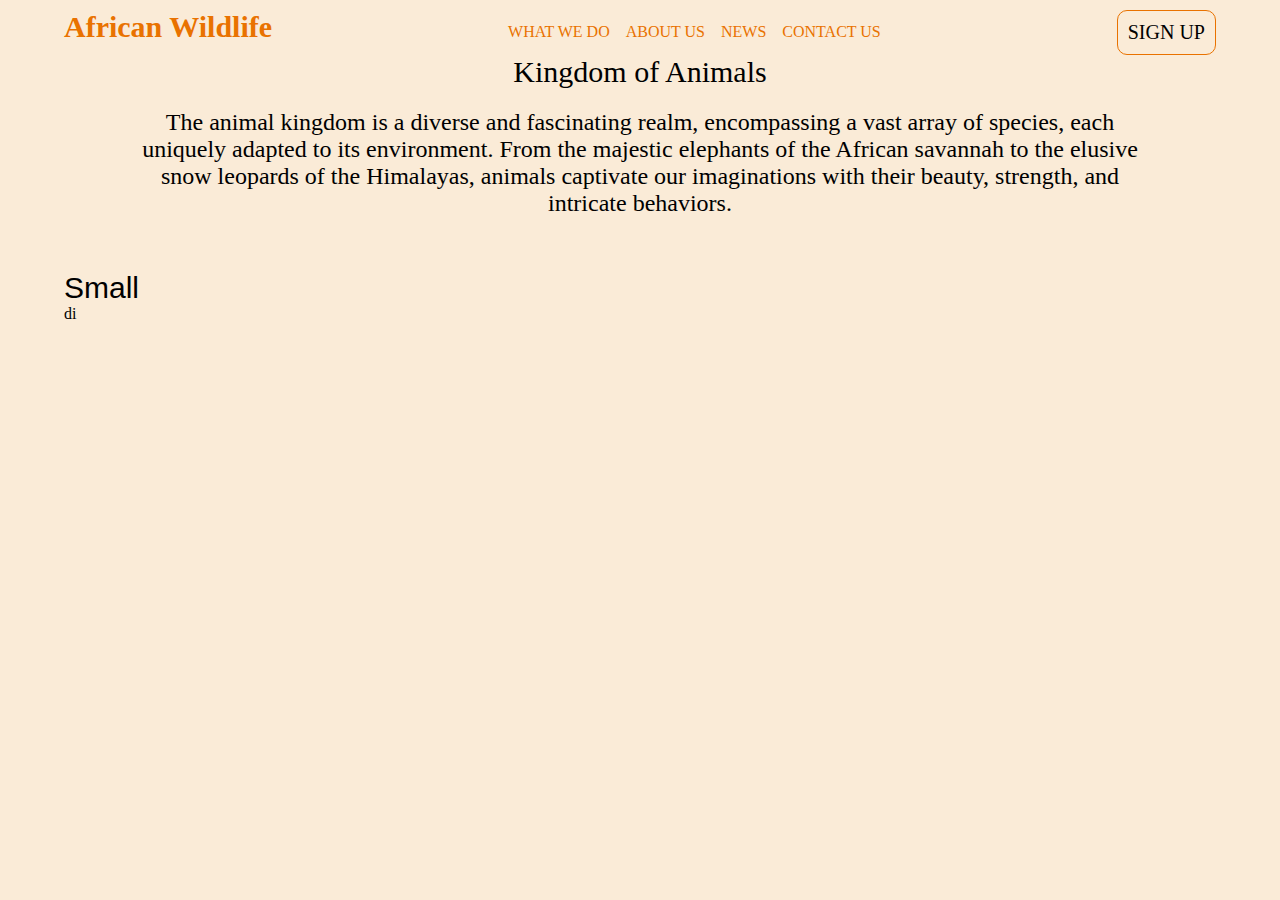
==== product.html @ e5c12ef8 "signup form+validation" ====
<!DOCTYPE html>
<html lang="en">
<head>
    <meta charset="UTF-8">
    <meta name="viewport" content="width=device-width, initial-scale=1.0">
    <title>Document</title>
    <link rel="stylesheet" href="/css/product.css">
</head>
<body>
    <!DOCTYPE html>
    <html lang="en">
    <head>
        <meta charset="UTF-8">
        <meta name="viewport" content="width=device-width, initial-scale=1.0">
        <title>Document</title>
    </head>
    <body>
        <div class="container">
        
        <header> 
                
            <p class="title"> African Wildlife</p>

         <div class="links">
            <a class="links1" href=""> WHAT WE DO</a>
            <a class="links1" href=""> ABOUT US</a>
            <a class="links1" href=""> NEWS</a>
            <a class="links1" href=""> CONTACT US</a>
         </div>

            <a class="button" href="/signup.html">SIGN UP</a>


            </header> 

            <main>
                <p class="title1" - >Kingdom of Animals</p>
                <p class="under">The animal kingdom is a diverse and fascinating realm, encompassing a vast array of species, each uniquely adapted to its environment. From the majestic elephants of the African savannah to the elusive snow leopards of the Himalayas, animals captivate our imaginations with their beauty, strength, and intricate behaviors.</p>
            </main>
            <div class="category">
                <div id="small">
                    <br><br><br>
                    <p class="header">Small</p>
                    di
                </div>
            </div>


            
        </div>

        
    </body>
    </html>
</body>
</html>
---- css/product.css ----
*{
    margin: 0;;
}
body{
    background-color: antiquewhite;
}

.container{
    width: 90%;
    max-width: 1200px;
    margin: 0 auto; 
}
header{
    width: 100%;
    display: flex;
    justify-content: space-between;
    position: relative;
    margin-top: 10px;
    color: transparent;
}
.title{
    color: #e97200;
    font-size: 30px;
    font-weight: bold;
   
}
.links{
  margin-top: 5px;
    display: flex;
}
.links1{
    margin: 8px;
    text-decoration: none;
    color: #e97200;
}
.button{
   
    text-decoration: none;
    color: black;
    border: solid #e97200 1px;
    padding: 10px;
    font-size: 20px;
    text-align: center;
    border-radius: 10px;
}
.button:hover {
    background-color: white;
    border: solid #e97200 1px;
    font-weight: bold;
    color: #e97200;
  }

  .title1{
    font-size: 30px;
    text-align: center;
    margin-bottom: 20px;
  }
  .under{
    text-align: center;
    font-size: 24px;
    font-weight: 300;
    width: 90%;
    margin: 0 auto;
  }
  .header{
    font-size: 30px;
    font-weight: 500;
    font-family:sans-serif;
    
  }
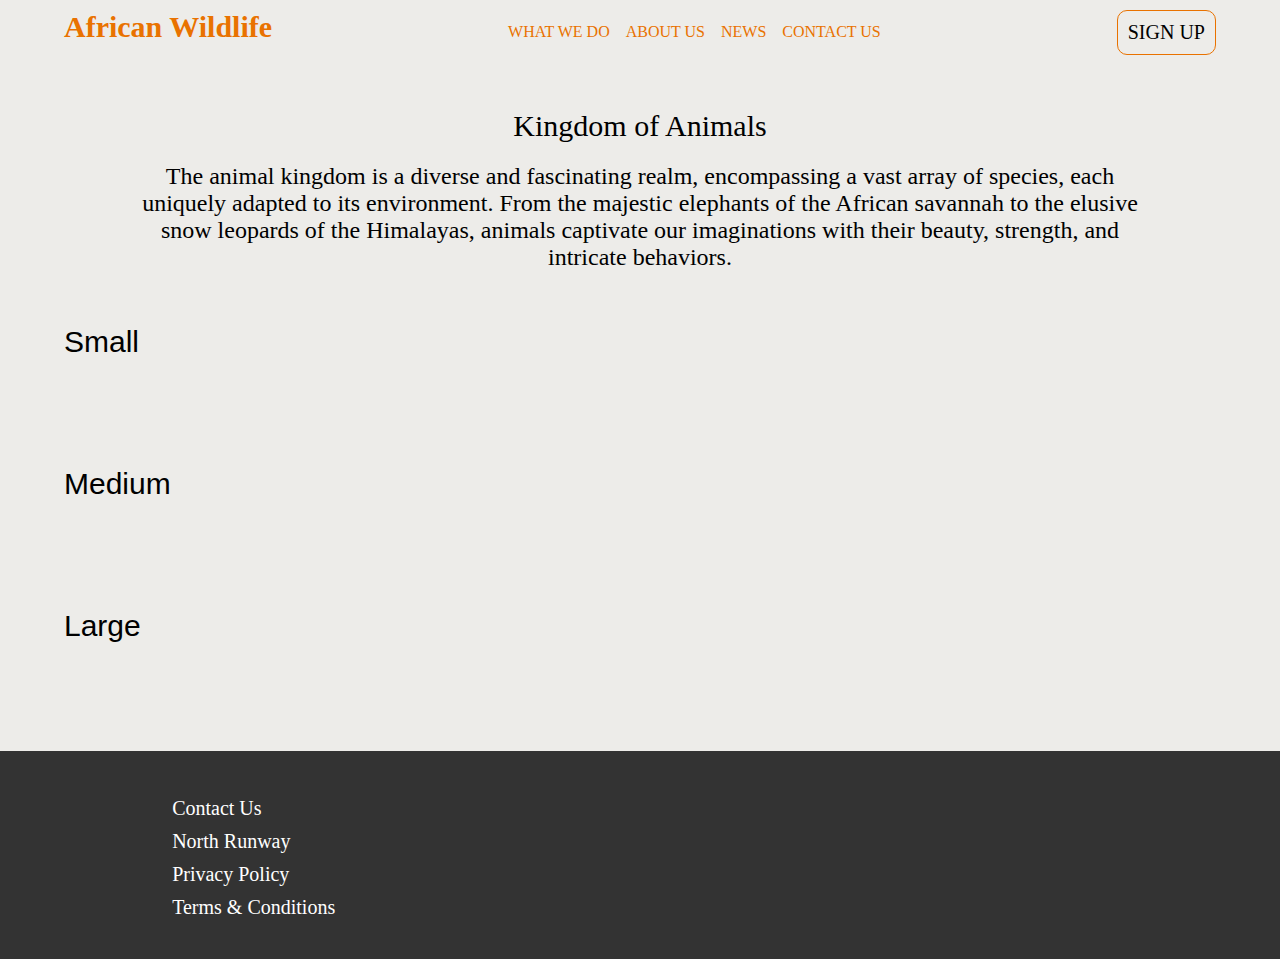
==== commit a9295b9e: "added the what we do and the page of the animal" ====
--- a/product.html
+++ b/product.html
@@ -32,25 +32,115 @@
 
 
             </header> 
+            <br><br><br>
 
             <main>
                 <p class="title1" - >Kingdom of Animals</p>
                 <p class="under">The animal kingdom is a diverse and fascinating realm, encompassing a vast array of species, each uniquely adapted to its environment. From the majestic elephants of the African savannah to the elusive snow leopards of the Himalayas, animals captivate our imaginations with their beauty, strength, and intricate behaviors.</p>
             </main>
+            <br><br><br>
             <div class="category">
+                <p class="header" id="smallbutoni">Small</p>
+                <br><br>
                 <div id="small">
-                    <br><br><br>
-                    <p class="header">Small</p>
-                    di
+                    
+                    <a href="" class="image-container" id="rabbit">
+                        <img class="imagesonsign" style="width: 100%;" src="https://images.pexels.com/photos/4001296/pexels-photo-4001296.jpeg?cs=srgb&dl=pexels-satyabratasm-4001296.jpg&fm=jpg" alt="">
+                        <div class="image-text">Rabbit</div>
+                    </a>
+                    <a href="" class="image-container" id="rabbit">
+                        <img class="imagesonsign" style="width: 100%;" src="https://images.pexels.com/photos/4001296/pexels-photo-4001296.jpeg?cs=srgb&dl=pexels-satyabratasm-4001296.jpg&fm=jpg" alt="">
+                        <div class="image-text">Rabbit</div>
+                    </a>
+                    <a href="" class="image-container" id="rabbit">
+                        <img class="imagesonsign" style="width: 100%;" src="https://images.pexels.com/photos/4001296/pexels-photo-4001296.jpeg?cs=srgb&dl=pexels-satyabratasm-4001296.jpg&fm=jpg" alt="">
+                        <div class="image-text">Rabbit</div>
+                    </a>
+
+                    
+                </div>
+            </div>
+            <br><br><br>
+
+            <div class="category">
+                <p class="header" id="smallbutoni">Medium</p>
+                <br><br><br>
+                <div id="small">
+                    
+                    <a href="" class="image-container" id="rabbit">
+                        <img class="imagesonsign" style="width: 100%;" src="https://www.biographic.com/wp-content/uploads/2019/10/14-18-6_1466416.jpg" alt="">
+                        <div class="image-text">Ethopain Wolf</div>
+                    </a>
+                     
+                    <a href="" class="image-container" id="rabbit">
+                        <img class="imagesonsign" style="width: 100%;" src="https://www.biographic.com/wp-content/uploads/2019/10/14-18-6_1466416.jpg" alt="">
+                        <div class="image-text">Ethopain Wolf</div>
+                    </a>
+                    
+                    <a href="" class="image-container" id="rabbit">
+                        <img class="imagesonsign" style="width: 100%;" src="https://www.biographic.com/wp-content/uploads/2019/10/14-18-6_1466416.jpg" alt="">
+                        <div class="image-text">Ethopain Wolf</div>
+                    </a>
+
+
+                    
+                </div>
+            </div>
+<br><br>
+            <div class="category">
+                <p class="header" id="smallbutoni">Large</p>
+                <br><br>
+                <div id="small">
+                    
+                    <a href="" class="image-container" id="rabbit">
+                        <img class="imagesonsign" style="width: 100%;" src="https://images.pexels.com/photos/1319515/pexels-photo-1319515.jpeg?auto=compress&cs=tinysrgb&w=1260&h=750&dpr=1" alt="">
+                        <div class="image-text">Giraffe</div>
+                    </a>
+                    <a href="" class="image-container" id="rabbit">
+                        <img class="imagesonsign" style="width: 100%;" src="https://images.pexels.com/photos/1319515/pexels-photo-1319515.jpeg?auto=compress&cs=tinysrgb&w=1260&h=750&dpr=1" alt="">
+                        <div class="image-text">Giraffe</div>
+                    </a>
+                    <a href="" class="image-container" id="rabbit">
+                        <img class="imagesonsign" style="width: 100%;" src="https://images.pexels.com/photos/1319515/pexels-photo-1319515.jpeg?auto=compress&cs=tinysrgb&w=1260&h=750&dpr=1" alt="">
+                        <div class="image-text">Giraffe</div>
+                    </a>
+                    
                 </div>
             </div>
 
 
+          
+        </div>
+        <br><br><br>
+
+        <footer>
+            <br>
+            <br>
+            <div class="container footers">
+             <div class="contact info">
+                <p class="p-main4">Contact Us</p>
+                <p class="p-main4">North Runway</p>
+                <p class="p-main4">Privacy Policy </p>
+                <p class="p-main4">Terms & Conditions </p>
+        
+             </div>
+        
+             <div class="contactinfo1">
+                    <a class="fotterlinks" href=""><i class="fa-brands fa-instagram"></i></a>
+                    <a class="fotterlinks" href=""><i class="fa-brands fa-facebook"></i></a>
+                    <a class="fotterlinks" href=""><i class="fa-brands fa-x-twitter"></i></a>
+                    <a class="fotterlinks" href=""><i class="fa-solid fa-phone"></i></a>
+        
+             </div>
+             <div class="contact info">
+                <iframe src="https://www.google.com/maps/embed?pb=!1m18!1m12!1m3!1d46359131.9738689!2d-3.8339073936170895!3d5.512553180771196!2m3!1f0!2f0!3f0!3m2!1i1024!2i768!4f13.1!3m3!1m2!1s0x10a06c0a948cf5d5%3A0x108270c99e90f0b3!2sAfrica!5e0!3m2!1sen!2s!4v1701260588110!5m2!1sen!2s" width="100%" height="100%" style="border:0;" allowfullscreen="" loading="lazy" referrerpolicy="no-referrer-when-downgrade"></iframe>     </div>
+        
+            </div>
+        
             
-        </div>
-
         
-    </body>
-    </html>
+            <br>
+         </footer>
+               
 </body>
 </html>--- a/css/product.css
+++ b/css/product.css
@@ -2,7 +2,7 @@
     margin: 0;;
 }
 body{
-    background-color: antiquewhite;
+ background-color: #EDECE9;
 }
 
 .container{
@@ -67,4 +67,74 @@
     font-weight: 500;
     font-family:sans-serif;
     
-  }+  }
+  .smallanimal{
+    width: 100%;
+    position: relative;
+  }
+
+  #small{
+    width: 100%;
+    display: flex;
+    justify-content: space-between;
+  }
+
+  .imagesonsign{
+    width: 100%;
+    position: relative;
+    border-radius: 20px;
+
+  }
+  
+  .imagesonsign:hover{
+    width: 100%;
+opacity: 0.2;
+  }
+  
+  .image-container {
+    position: relative;
+    width: 30%;
+    
+}
+
+
+
+.image-text {
+    position: absolute;
+    top: 50%;
+    left: 50%;
+    transform: translate(-50%, -50%);
+    opacity: 0; 
+    transition: opacity 0.3s ease-in-out;
+    font-size: 50px;
+    text-decoration: none;
+    color: black;
+    font-weight: bold;
+}
+
+
+.image-container:hover .image-text {
+    opacity: 1;
+    
+}
+
+.footers{
+  display: flex;
+  justify-content: space-around;
+}
+
+.p-main4{
+  font-size: 20px;
+  margin: 10px;
+  color: white;
+}
+.fotterlinks{
+margin: 10px;
+color: white;
+font-size: 20px;
+
+}
+footer{
+background-color: #333333;
+
+}
